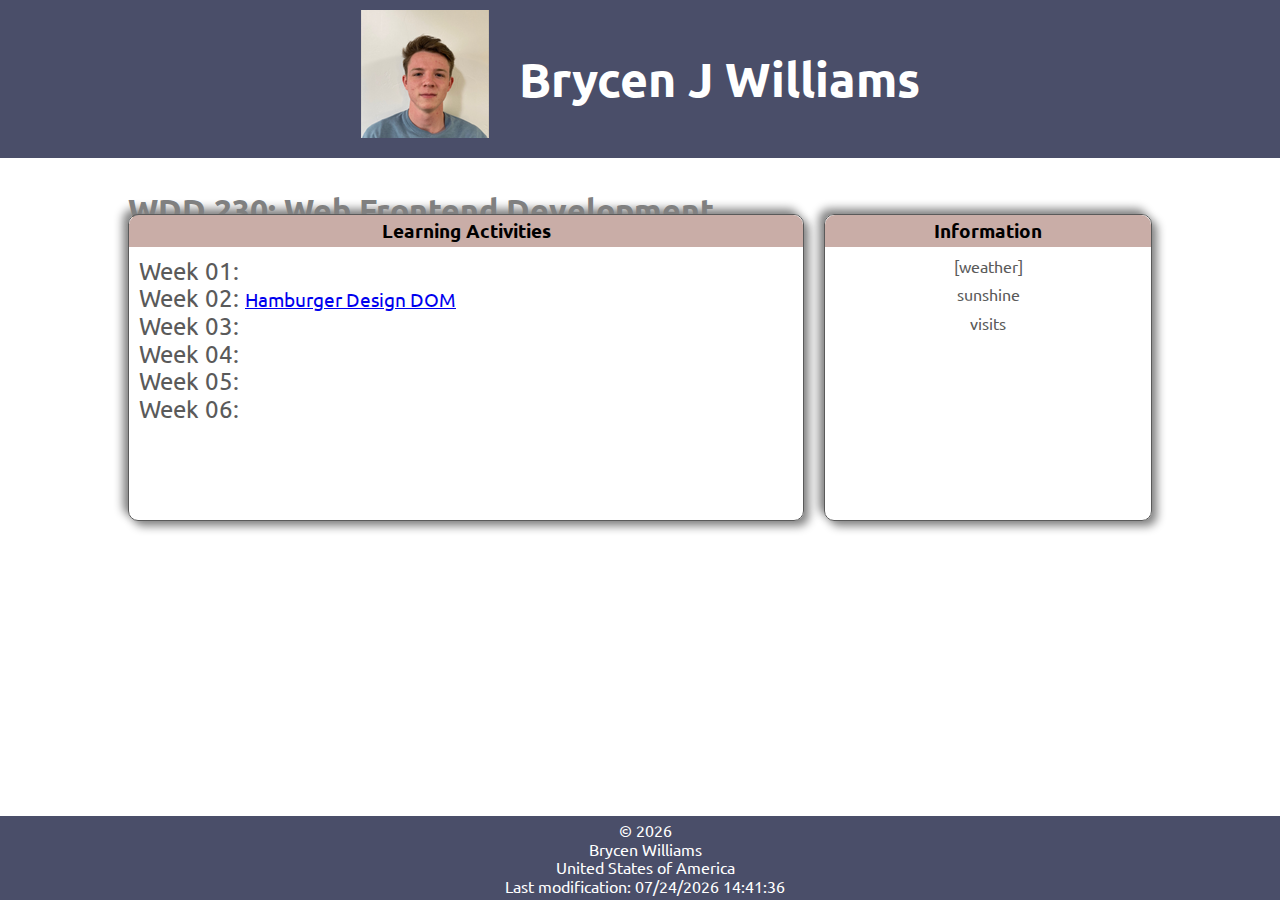
==== index.html @ 1baeb5f0 "Added hamburger menu to course home page" ====
<!DOCTYPE html>
<html lang="en">
<head>
    <meta charset="UTF-8">
    <title>[Brycen Williams] - WDD 230 - Web Frontend Development</title>
    <meta name="description" content="WDD 230 - Web Frontend Development course assignment portal for Brycen Williams">
    <meta name="author" content="Brycen Williams">
    <link rel="preconnect" href="https://fonts.googleapis.com">
    <link rel="preconnect" href="https://fonts.gstatic.com" crossorigin>
    <link href="https://fonts.googleapis.com/css2?family=Ubuntu&display=swap" rel="stylesheet">    
    <meta http-equiv="X-UA-Compatible" content="IE=edge">
    <meta name="viewport" content="width=device-width, initial-scale=1.0">
    <link rel="stylesheet" href="styles/normalize.css">
    <link rel="stylesheet" href="styles/base.css">
    <link rel="stylesheet" href="styles/larger.css">
    <link rel="icon" type="image/x-icon" href="myicon.ico">
    <meta property="og:title" content="WDD 230 Home Page -- Brycen Williams" />
    <meta property="og:type" content="website" />
    <meta property="og:url" content="https://brycenjwill.github.io/wdd230/" />
    <meta property="og:image" content="https://github.com/Brycenjwill/wdd230/blob/main/images/profile.png "/>
</head>
<body>
    <header>
        <img src="images/profile.png" alt="Profile Photo">
        <h1>Brycen J Williams</h1>
    </header>
    <nav>
        <button id="ham"></button>
        <ul class="nav">
        <li><a class="active">Home</a></li>
        <li><a>Chamber</a></li>
        <li><a href="week01/chamber-site-plan.html">Site Plan</a></li>
        <li><a>Form</a></li>
        </ul>
    </nav>
    <main>
        <h2>WDD 230: Web Frontend Development</h2>
        <section class="card1" >
            <h3>Learning Activities</h3>
            <ul>
                <li>Week 01:</li>
                <li>Week 02: <a href="https://codepen.io/Brycen-Williams/pen/zYMrZLQ">Hamburger </a><a href="week02/design.html">Design </a><a href="week02/bom.html">DOM </a></li>
                <li>Week 03:</li>
                <li>Week 04:</li>
                <li>Week 05:</li>
                <li>Week 06:</li>
            </ul>
        </section>
        <section class="card2">
            <h3>Information</h3>
            <p>[weather]</p>
            <p>sunshine</p>
            <p>visits</p>
        </section>
    </main>
    <footer>
        <p id="year"></p>
        <p>Brycen Williams</p>
        <p>United States of America</p>
        <p id="lastModified">modified</p>
    </footer>
    <script src="scripts/getDates.js"></script>
    <script src="scripts/menu.js"></script>
</body>
</html>
---- styles/base.css ----
/*Pallette: https://coolors.co/palette/22223b-4a4e69-9a8c98-c9ada7-f2e9e4*/
*{
    margin: 0;
}
body{
    font-family: 'Ubuntu', sans-serif;
}
header{
    display: flex;
    align-items: center;
    justify-content: center;
    margin: 0 auto;
    background-color: #4A4E69;
    color: white;
    font-size: .75em;
}
header h1{
    margin-left: 30px;
}
header img{
    margin-bottom: 20px;
    margin-top: 10px;
    margin-left: 0px;

    max-width: 20%;

}
nav{
    background-color: #C9ADA7;
    margin: 0 auto;
}
nav ul{
    padding: 0px;
    list-style-type: none;
}
nav a{
    display: flex;
    color: black;
    text-align: center;
    padding: 1rem;
    text-decoration: none;
}
nav a:hover{
    border: 1px solid #22223B;
}
#ham {
	font-size: 1.5rem;
	border: 1px solid rgba(0,0,0,.3);
	padding: 3px 7px 6px;
	background-color: #C9ADA7;
	color: #000;
 	position: fixed;
	right: 0;
	top: 0;
}
#ham::before {
	content: "☰";
}

#ham.open::before {
	content: " X ";
}
.active{
    background-color: #9A8C98;
    color: white;
}
main{
    margin: 0 auto;
    max-width: 80%;
    display: grid;
}
main h2{
    height: 10%;
    text-align: center;
    text-decoration: underline;
    margin-top: 5%;
    margin-bottom: 5%;
    color: #808080;
    font-size: .8em;

}
.card1, .card2{
    grid-column: 1;
    margin-bottom: 5%;
    
}

section{
    border: 1px solid 	#5A5A5A;
    border-radius: 10px;
}
h3{ 
    background-color: #C9ADA7;
    color: black;
    border-top-left-radius: 10px;
    border-top-right-radius: 10px;
    padding: 5px;
    text-align: center;
}
.card1 ul{
    list-style-type: none;
    font-size: .8em;
    padding: 10px;
    color: 	#5A5A5A;
}
.card2 p{
    text-align: center;
    margin: 10px;
    color: 	#5A5A5A;

}
footer{

    width: 100%;
    text-align: center;
    background-color: #4A4E69;
    color: white;
    padding: 5px;
    
}
footer p{
    margin-top: 20px;
    margin: 0 auto;
    max-width: 80%;
    font-size: 1em;
}
.nav li{
    display: none;
}
.open li{
    display: block;
}
.open li a {
	display: block;
}
---- styles/larger.css ----
@media (min-width: 640px) {
	nav{
		background-color: #C9ADA7;
		margin: 0 auto;
	}
	nav ul{
		padding: 0px;
		list-style-type: none;
	}
	nav a{
		display: block;
		color: black;
		text-align: center;
		padding: 1rem;
		text-decoration: none;
	}
	nav ul {
		display: flex;
	}
	nav ul li {
		flex: 1 1 100%;
	}

	header h1{
		font-size: 4em;
	}
	main{
		grid-template-columns: 1fr 1fr 1fr;
		grid-template-rows: 10% 90%;
		grid-gap: 20px;
	}
	main h2{
		grid-row: 1;
		text-align: left;
		font-size: 2em;
		grid-column: 1/3;
	}
	.card1, .card2 {
		margin-bottom: 20px;
		box-shadow: 5px 5px 10px grey,
		-5px -5px 10px grey;

	}
	.card1{
		grid-column: 1/3;
		grid-row: 2;
	}
	.card1 ul{
		list-style-type: none;
		font-size: 1.5em;
		padding: 10px;
		color: 	#5A5A5A;
	}
	li a{
		font-size: .8em;
	}
	.card2{
		grid-column: 3;
		grid-row: 2;
	}
	footer{
		position: absolute;
		bottom: 0;
		width: 100%;
		max-height: 12%;

	}
	#ham {
		display:none;
	}

}
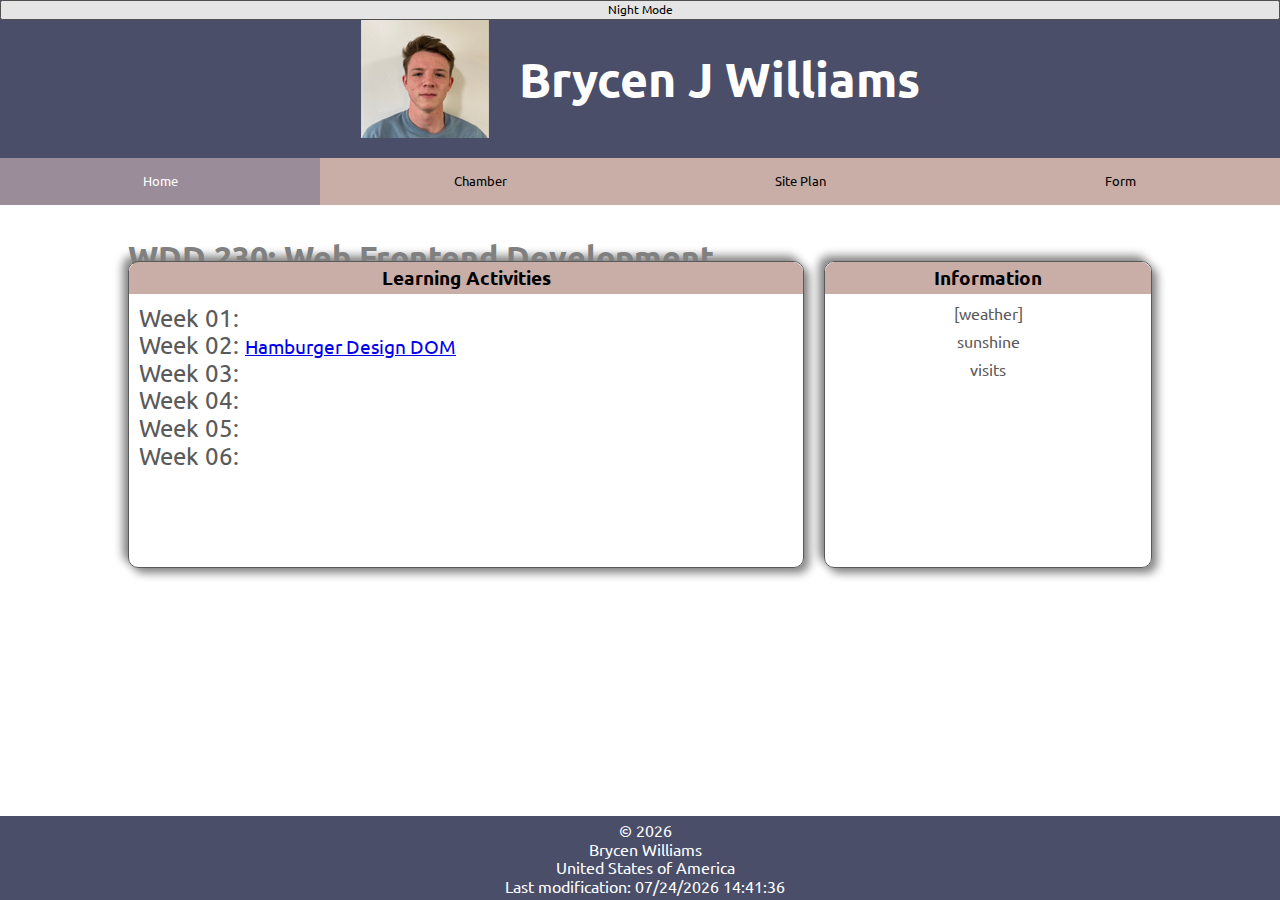
==== commit 971b9fe0: "Added Night mode to header" ====
--- a/index.html
+++ b/index.html
@@ -21,6 +21,7 @@
 </head>
 <body>
     <header>
+        <button id="night"> Night Mode </button>
         <img src="images/profile.png" alt="Profile Photo">
         <h1>Brycen J Williams</h1>
     </header>
@@ -35,9 +36,9 @@
     </nav>
     <main>
         <h2>WDD 230: Web Frontend Development</h2>
-        <section class="card1" >
+        <div class="card1" >
             <h3>Learning Activities</h3>
-            <ul>
+            <ul id="list">
                 <li>Week 01:</li>
                 <li>Week 02: <a href="https://codepen.io/Brycen-Williams/pen/zYMrZLQ">Hamburger </a><a href="week02/design.html">Design </a><a href="week02/bom.html">DOM </a></li>
                 <li>Week 03:</li>
@@ -45,19 +46,21 @@
                 <li>Week 05:</li>
                 <li>Week 06:</li>
             </ul>
-        </section>
-        <section class="card2">
+        </div>
+        <div class="card2">
             <h3>Information</h3>
-            <p>[weather]</p>
-            <p>sunshine</p>
-            <p>visits</p>
-        </section>
+            <p class="info">[weather]</p>
+            <p class="info">sunshine</p>
+            <p class="info">visits</p>
+        </div>
     </main>
     <footer>
+        
         <p id="year"></p>
         <p>Brycen Williams</p>
         <p>United States of America</p>
         <p id="lastModified">modified</p>
+    </div>
     </footer>
     <script src="scripts/getDates.js"></script>
     <script src="scripts/menu.js"></script>
--- a/styles/base.css
+++ b/styles/base.css
@@ -25,6 +25,13 @@
     max-width: 20%;
 
 }
+header button{
+    position: absolute;
+    right: 0;
+    top: 10%;
+    
+}
+
 nav{
     background-color: #C9ADA7;
     margin: 0 auto;
@@ -85,7 +92,7 @@
     
 }
 
-section{
+div{
     border: 1px solid 	#5A5A5A;
     border-radius: 10px;
 }
@@ -124,7 +131,7 @@
     max-width: 80%;
     font-size: 1em;
 }
-.nav li{
+nav li{
     display: none;
 }
 .open li{
@@ -132,4 +139,7 @@
 }
 .open li a {
 	display: block;
+}
+li{
+    list-style-type: none;
 }--- a/styles/larger.css
+++ b/styles/larger.css
@@ -1,9 +1,15 @@
 @media (min-width: 640px) {
+
 	nav{
+
 		background-color: #C9ADA7;
 		margin: 0 auto;
 	}
+	nav li{
+		display: block;
+	}
 	nav ul{
+		display: block;
 		padding: 0px;
 		list-style-type: none;
 	}
@@ -13,16 +19,25 @@
 		text-align: center;
 		padding: 1rem;
 		text-decoration: none;
+
+
 	}
+
 	nav ul {
 		display: flex;
 	}
 	nav ul li {
+
 		flex: 1 1 100%;
+
 	}
 
 	header h1{
 		font-size: 4em;
+	}
+	header button{
+		left: 0;
+		top: 0;
 	}
 	main{
 		grid-template-columns: 1fr 1fr 1fr;
@@ -65,8 +80,8 @@
 		max-height: 12%;
 
 	}
-	#ham {
-		display:none;
+	#ham{
+		display: none;
 	}
 
 }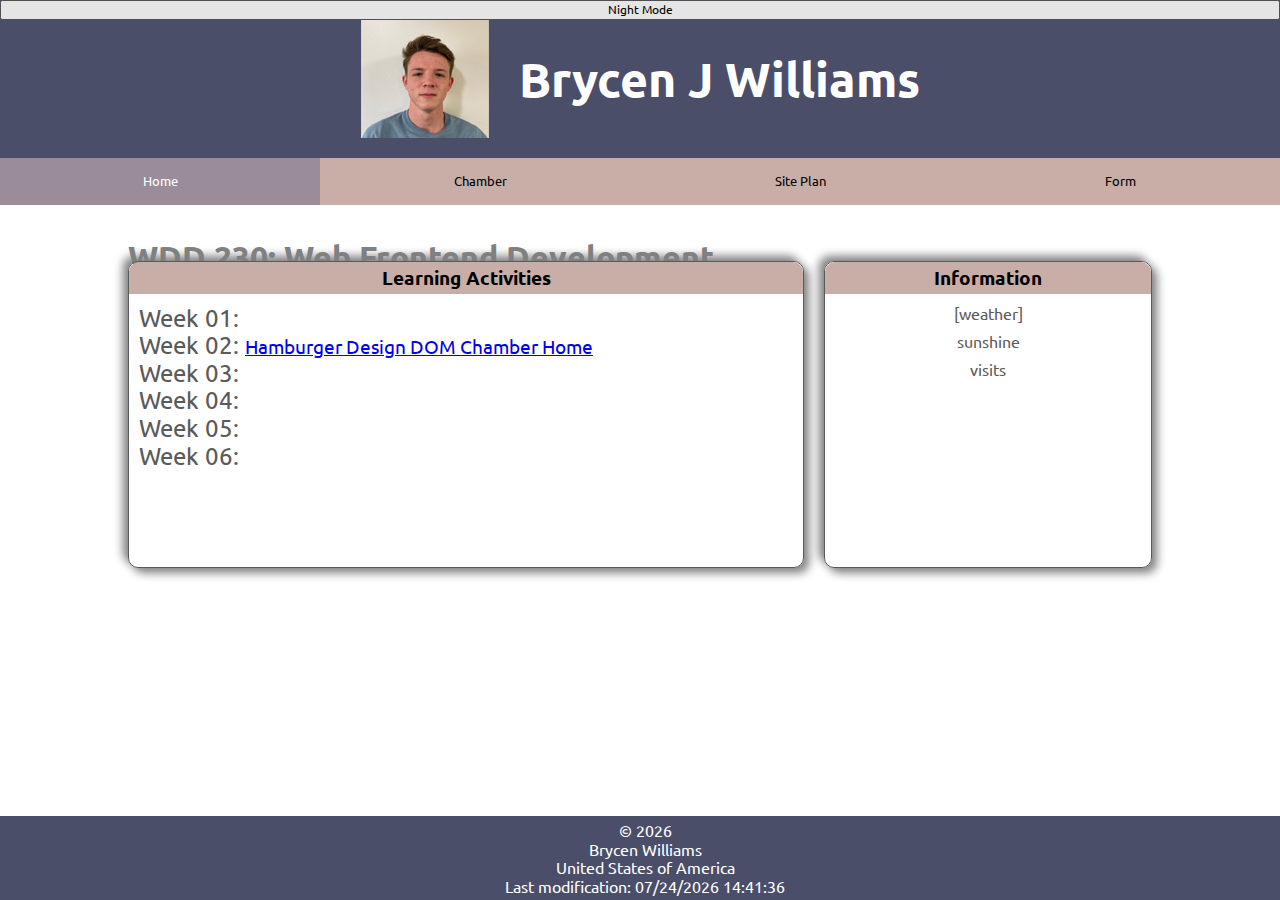
==== commit 232f7a05: "Home page link on course home" ====
--- a/index.html
+++ b/index.html
@@ -40,7 +40,7 @@
             <h3>Learning Activities</h3>
             <ul id="list">
                 <li>Week 01:</li>
-                <li>Week 02: <a href="https://codepen.io/Brycen-Williams/pen/zYMrZLQ">Hamburger </a><a href="week02/design.html">Design </a><a href="week02/bom.html">DOM </a></li>
+                <li>Week 02: <a href="https://codepen.io/Brycen-Williams/pen/zYMrZLQ">Hamburger </a><a href="week02/design.html">Design </a><a href="week02/bom.html">DOM </a><a href="chamber/index.html">Chamber Home</a></li>
                 <li>Week 03:</li>
                 <li>Week 04:</li>
                 <li>Week 05:</li>
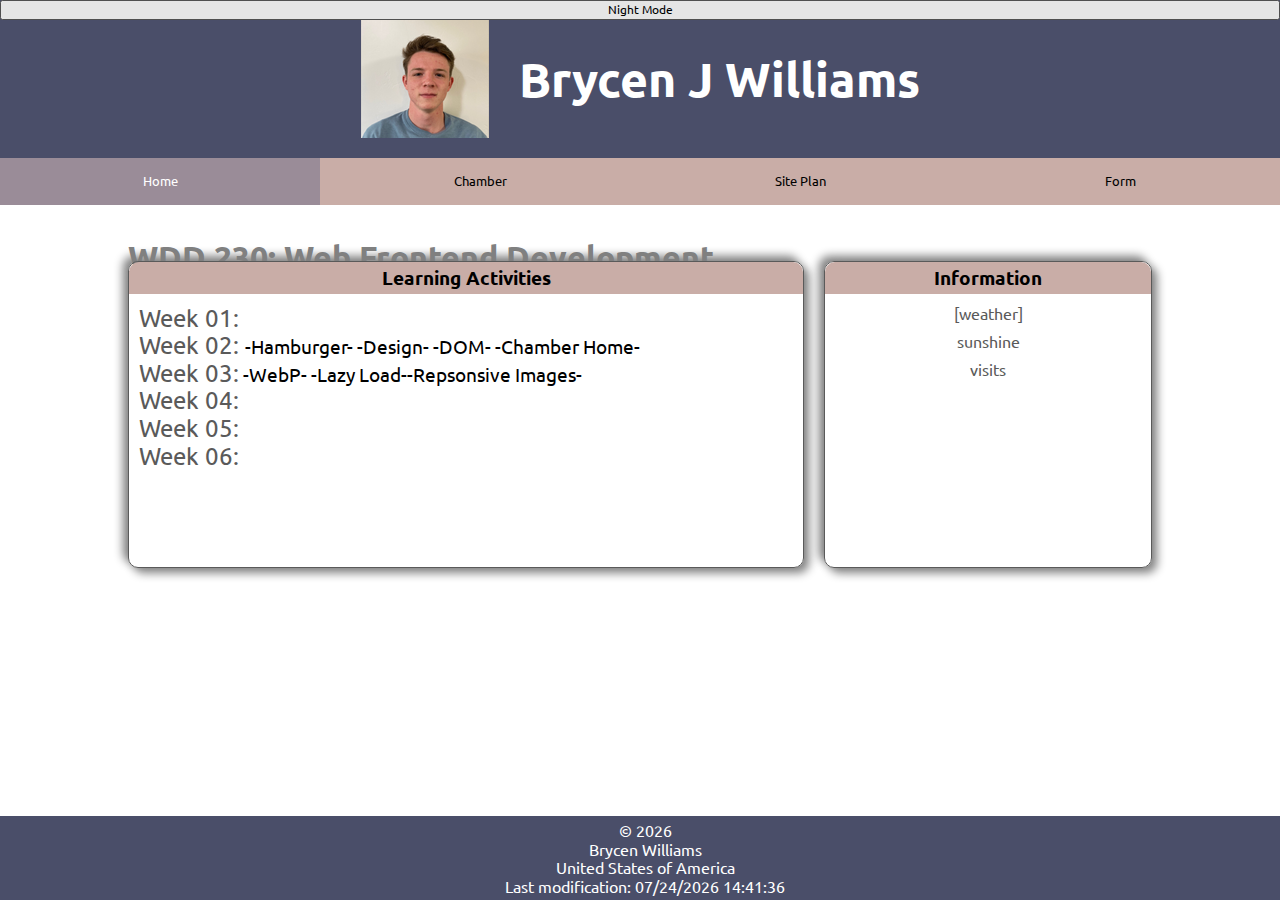
==== commit 9e1b2ace: "First 3 prep assignments, first attempt at fouth" ====
--- a/index.html
+++ b/index.html
@@ -40,8 +40,8 @@
             <h3>Learning Activities</h3>
             <ul id="list">
                 <li>Week 01:</li>
-                <li>Week 02: <a href="https://codepen.io/Brycen-Williams/pen/zYMrZLQ">Hamburger </a><a href="week02/design.html">Design </a><a href="week02/bom.html">DOM </a><a href="chamber/index.html">Chamber Home</a></li>
-                <li>Week 03:</li>
+                <li>Week 02: <a href="https://codepen.io/Brycen-Williams/pen/zYMrZLQ">-Hamburger- </a><a href="week02/design.html">-Design- </a><a href="week02/bom.html">-DOM- </a><a href="chamber/index.html">-Chamber Home-</a></li>
+                <li>Week 03:<a href="week03/images/landscape.webp"> -WebP-</a><a href="week03/lazyload.html"> -Lazy Load-</a><a href="week03/responsive-images.html">-Repsonsive Images-</a> </li>
                 <li>Week 04:</li>
                 <li>Week 05:</li>
                 <li>Week 06:</li>
--- a/styles/base.css
+++ b/styles/base.css
@@ -110,6 +110,15 @@
     padding: 10px;
     color: 	#5A5A5A;
 }
+.card1 a{
+    text-decoration: none;
+    color: #000;
+    
+}
+.card1 a:hover{
+    color: teal;
+    
+}
 .card2 p{
     text-align: center;
     margin: 10px;
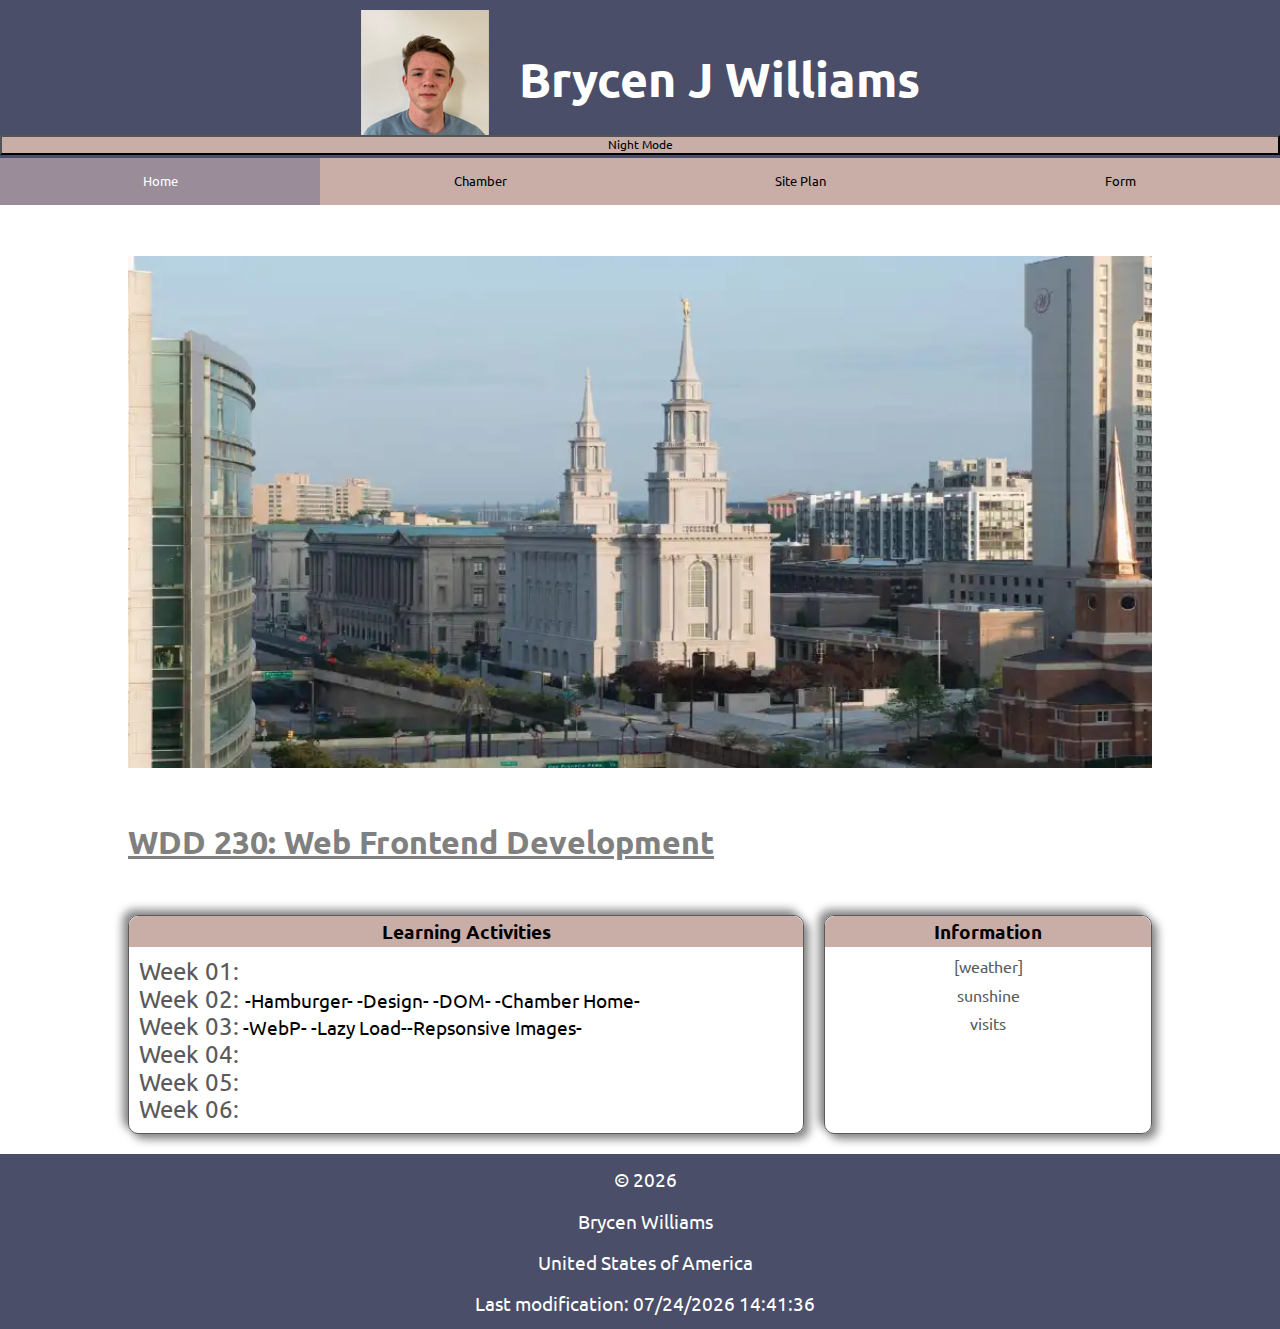
==== commit 0c57972f: "Fixed dark mode, added responsive hero image" ====
--- a/index.html
+++ b/index.html
@@ -35,6 +35,10 @@
         </ul>
     </nav>
     <main>
+        <picture class="hero">
+            <source srcset="images\Temple_Small.webp" media="(max-width: 400px)">
+            <img src="images/Temple_Large.webp" alt="Philedelphia Temple">
+        </picture>
         <h2>WDD 230: Web Frontend Development</h2>
         <div class="card1" >
             <h3>Learning Activities</h3>
--- a/styles/base.css
+++ b/styles/base.css
@@ -76,6 +76,15 @@
     max-width: 80%;
     display: grid;
 }
+.hero{
+    grid-column: 1;
+    grid-row: 1;
+    margin-top: 5%;
+}
+.hero img {
+    width: 100%;
+    height: auto;
+  }
 main h2{
     height: 10%;
     text-align: center;
@@ -84,6 +93,7 @@
     margin-bottom: 5%;
     color: #808080;
     font-size: .8em;
+    
 
 }
 .card1, .card2{
--- a/styles/larger.css
+++ b/styles/larger.css
@@ -1,4 +1,4 @@
-@media (min-width: 640px) {
+@media (min-width: 660px) {
 
 	nav{
 
@@ -36,21 +36,29 @@
 		font-size: 4em;
 	}
 	header button{
+		top: 15%;
 		left: 0;
-		top: 0;
+		background-color: #C9ADA7;
+
 	}
 	main{
 		grid-template-columns: 1fr 1fr 1fr;
-		grid-template-rows: 10% 90%;
+		grid-template-rows: 1fr 10% 50%fr;
 		grid-gap: 20px;
 	}
+	.hero{
+		grid-column: 1/4;
+		grid-row: 1;
+		margin-top: 5%;
+	}
 	main h2{
-		grid-row: 1;
+		grid-row: 2;
 		text-align: left;
 		font-size: 2em;
 		grid-column: 1/3;
 	}
 	.card1, .card2 {
+		
 		margin-bottom: 20px;
 		box-shadow: 5px 5px 10px grey,
 		-5px -5px 10px grey;
@@ -58,7 +66,7 @@
 	}
 	.card1{
 		grid-column: 1/3;
-		grid-row: 2;
+		grid-row: 3s;
 	}
 	.card1 ul{
 		list-style-type: none;
@@ -71,14 +79,16 @@
 	}
 	.card2{
 		grid-column: 3;
-		grid-row: 2;
+		grid-row: 3;
 	}
 	footer{
-		position: absolute;
-		bottom: 0;
 		width: 100%;
 		max-height: 12%;
 
+	}
+	footer p{
+		padding: .5em;
+		font-size: 1.2em;
 	}
 	#ham{
 		display: none;
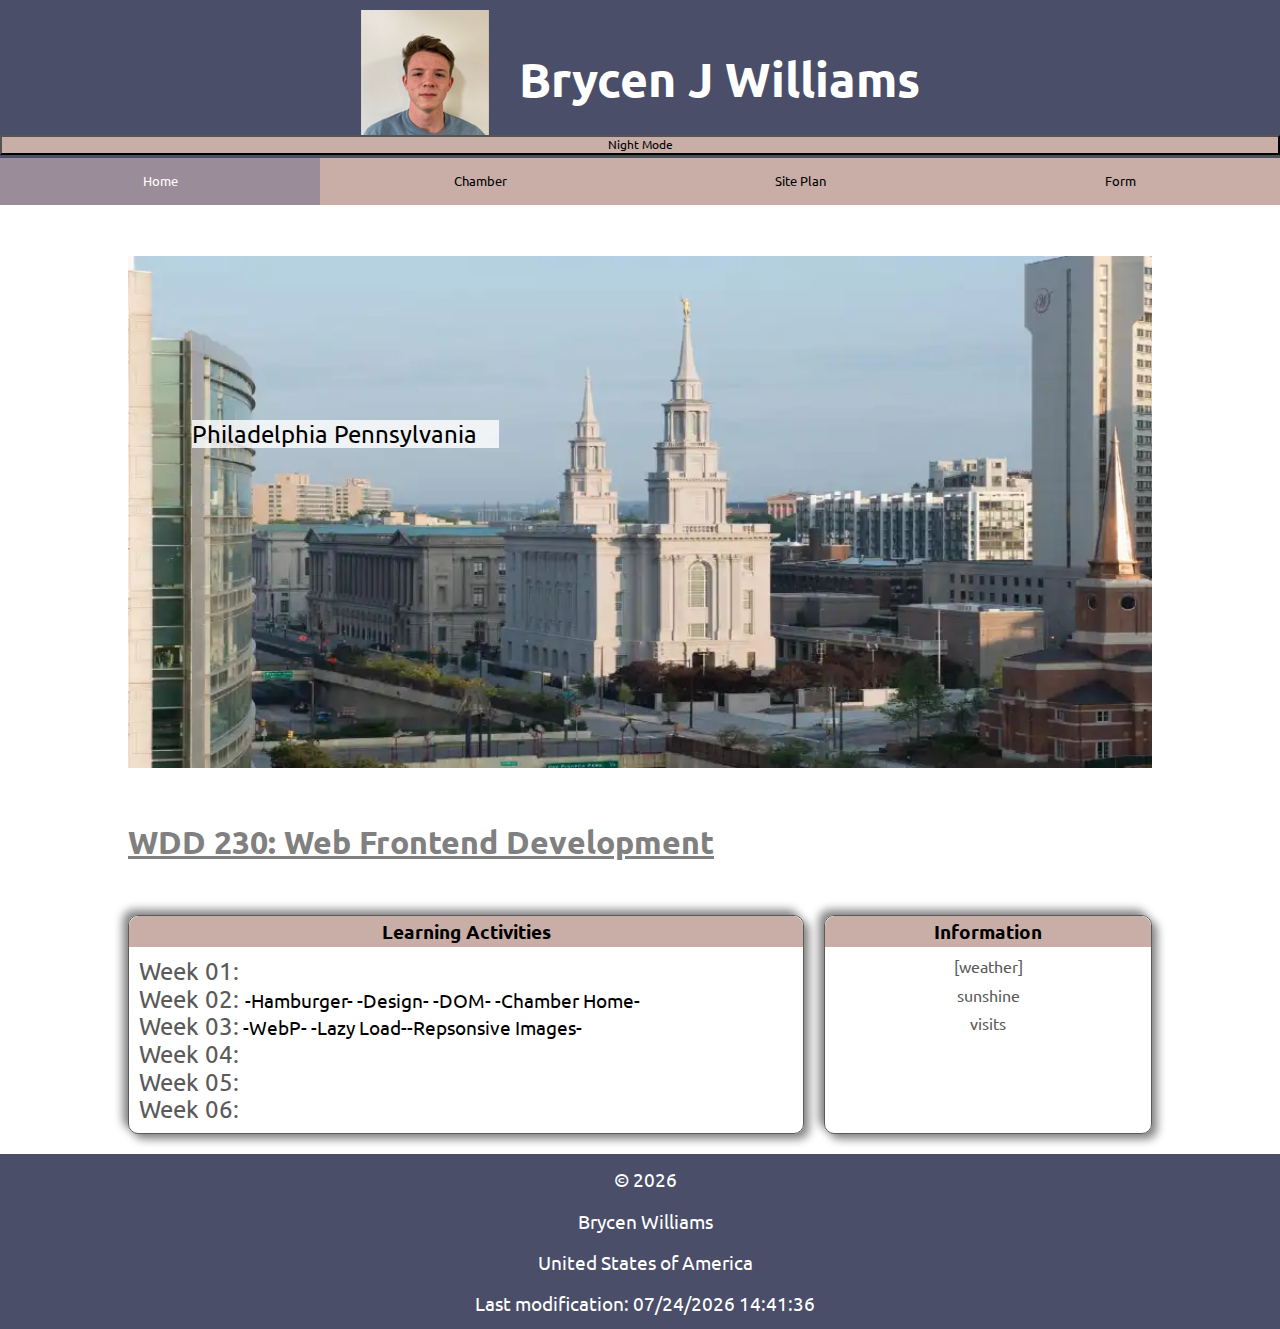
==== commit 0d6cf793: "Added responsive hero image and formatted label" ====
--- a/index.html
+++ b/index.html
@@ -37,8 +37,11 @@
     <main>
         <picture class="hero">
             <source srcset="images\Temple_Small.webp" media="(max-width: 400px)">
-            <img src="images/Temple_Large.webp" alt="Philedelphia Temple">
+            <img srcset="images/Temple_Large.webp" alt="Philedelphia Temple">
         </picture>
+        <div class="heroLabel">
+            <p>Philadelphia Pennsylvania</p>
+        </div>
         <h2>WDD 230: Web Frontend Development</h2>
         <div class="card1" >
             <h3>Learning Activities</h3>
--- a/styles/base.css
+++ b/styles/base.css
@@ -29,7 +29,7 @@
     position: absolute;
     right: 0;
     top: 10%;
-    
+    background-color: #C9ADA7;
 }
 
 nav{
@@ -85,6 +85,18 @@
     width: 100%;
     height: auto;
   }
+.heroLabel{
+    border: none;
+    position: absolute;
+    top: 190px;
+    left: 15%;
+    color: black;
+    background-color: rgb(255, 255, 255, .8);
+    border-radius: 0;
+    font-size: .8em;
+    text-decoration: bold;
+    width: 24%;
+}
 main h2{
     height: 10%;
     text-align: center;
--- a/styles/larger.css
+++ b/styles/larger.css
@@ -51,6 +51,10 @@
 		grid-row: 1;
 		margin-top: 5%;
 	}
+	.heroLabel{
+		top: 420px;
+		font-size: 1.5em;
+}
 	main h2{
 		grid-row: 2;
 		text-align: left;
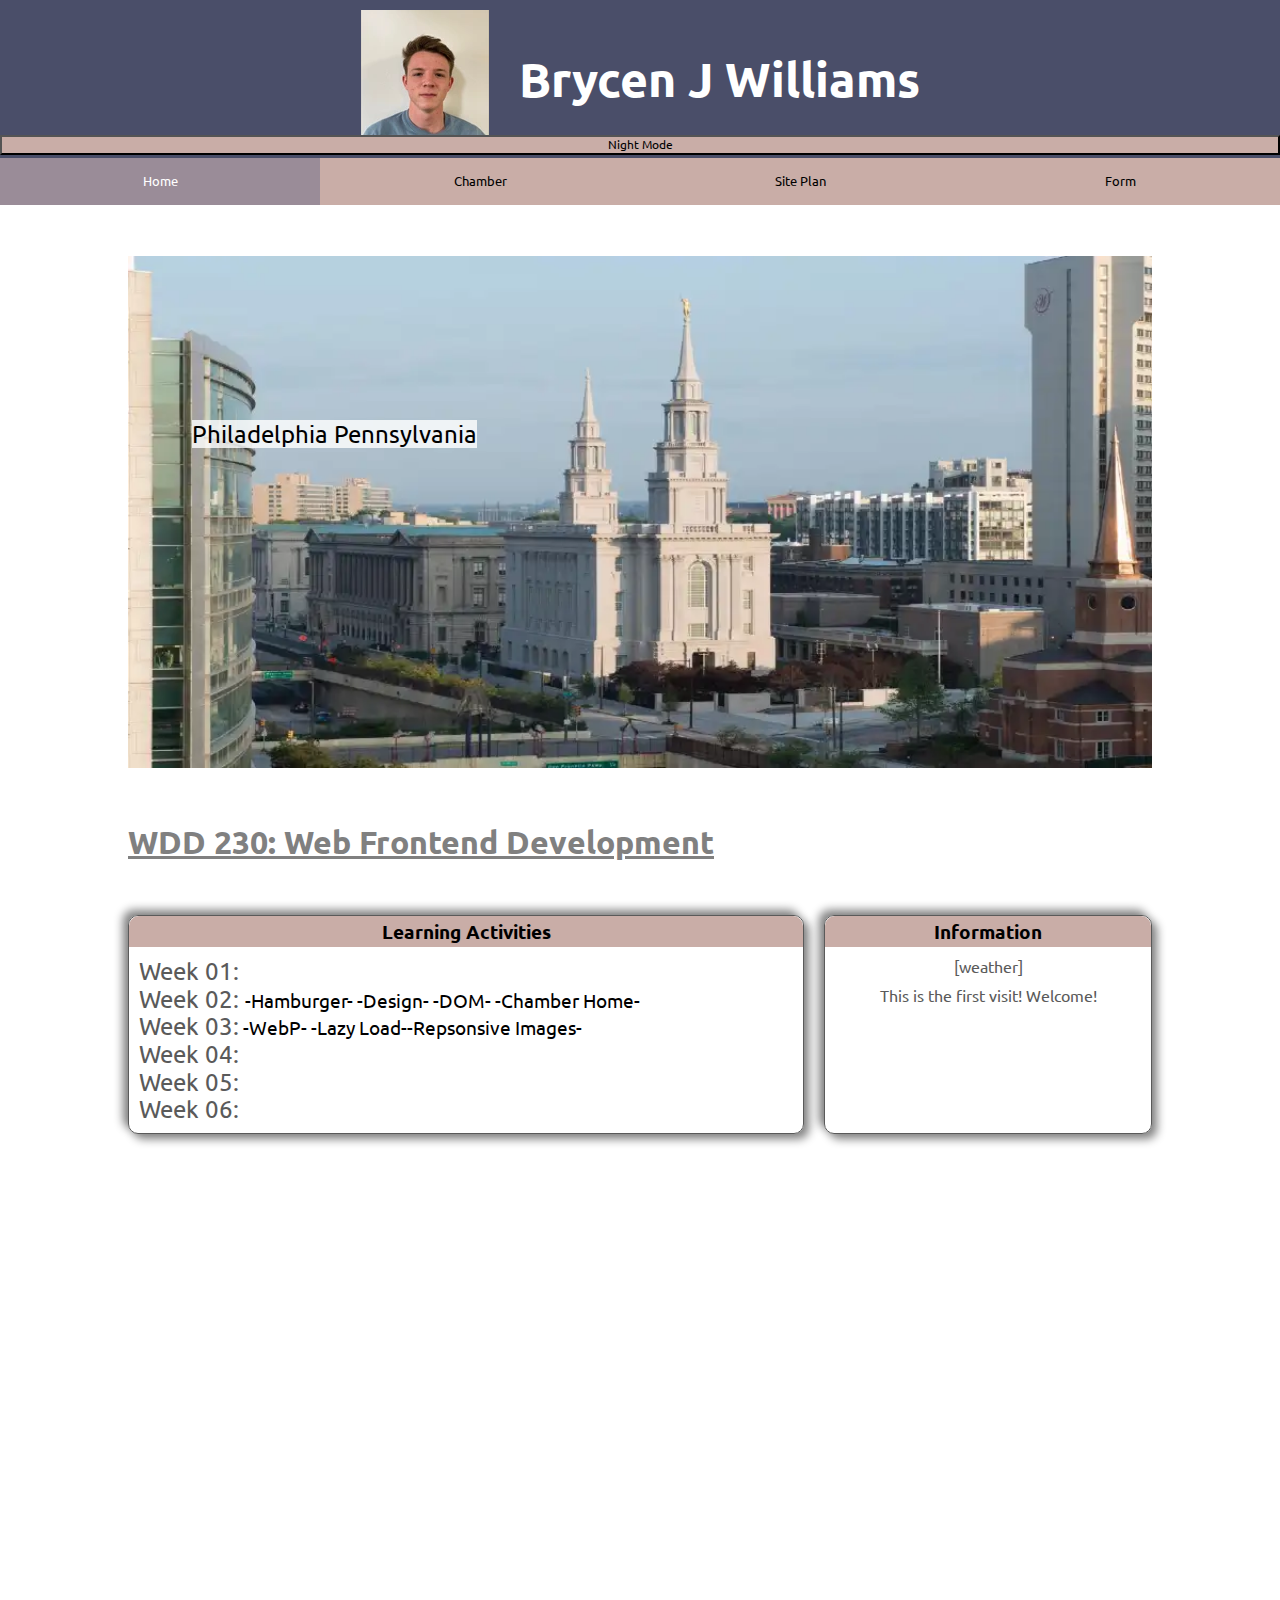
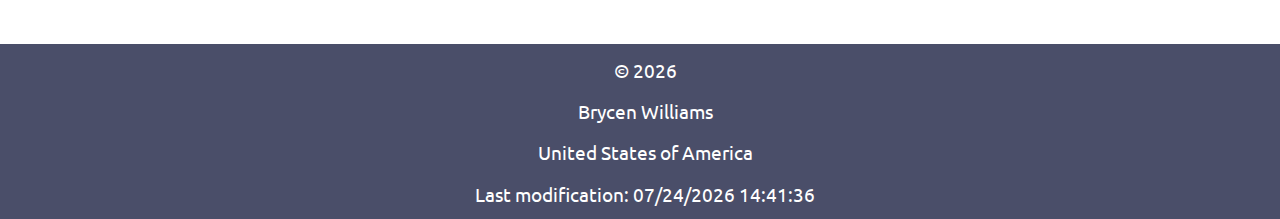
==== commit 510c4e6b: "Finished Wk3 team assignment" ====
--- a/index.html
+++ b/index.html
@@ -22,14 +22,14 @@
 <body>
     <header>
         <button id="night"> Night Mode </button>
-        <img src="images/profile.png" alt="Profile Photo">
+        <img src="images/profile.webp" alt="Profile Photo">
         <h1>Brycen J Williams</h1>
     </header>
     <nav>
         <button id="ham"></button>
         <ul class="nav">
         <li><a class="active">Home</a></li>
-        <li><a>Chamber</a></li>
+        <li><a href="chamber/index.html">Chamber</a></li>
         <li><a href="week01/chamber-site-plan.html">Site Plan</a></li>
         <li><a>Form</a></li>
         </ul>
@@ -57,9 +57,9 @@
         <div class="card2">
             <h3>Information</h3>
             <p class="info">[weather]</p>
-            <p class="info">sunshine</p>
-            <p class="info">visits</p>
+            <p class="visits">Visit Count: </p>
         </div>
+        <iframe src="https://www.google.com/maps/embed?pb=!1m14!1m12!1m3!1d17495.985304634643!2d-75.70962417478752!3d39.846230228191814!2m3!1f0!2f0!3f0!3m2!1i1024!2i768!4f13.1!5e0!3m2!1sen!2sus!4v1687442533372!5m2!1sen!2sus" loading="lazy" width="600" height="450" style="border:0;" allowfullscreen="" loading="lazy" referrerpolicy="no-referrer-when-downgrade" ></iframe>
     </main>
     <footer>
         
--- a/styles/base.css
+++ b/styles/base.css
@@ -56,7 +56,7 @@
 	padding: 3px 7px 6px;
 	background-color: #C9ADA7;
 	color: #000;
- 	position: fixed;
+ 	position: absolute;
 	right: 0;
 	top: 0;
 }
@@ -95,7 +95,7 @@
     border-radius: 0;
     font-size: .8em;
     text-decoration: bold;
-    width: 24%;
+
 }
 main h2{
     height: 10%;
@@ -147,6 +147,11 @@
     color: 	#5A5A5A;
 
 }
+iframe{
+    max-width: 100%;
+    max-height: 60%;
+    
+}
 footer{
 
     width: 100%;
--- a/styles/larger.css
+++ b/styles/larger.css
@@ -85,6 +85,12 @@
 		grid-column: 3;
 		grid-row: 3;
 	}
+	iframe{
+		grid-column: 1/4; 
+		width: 100%;
+		max-height: 100%;
+		margin-bottom: 2%;
+	}
 	footer{
 		width: 100%;
 		max-height: 12%;
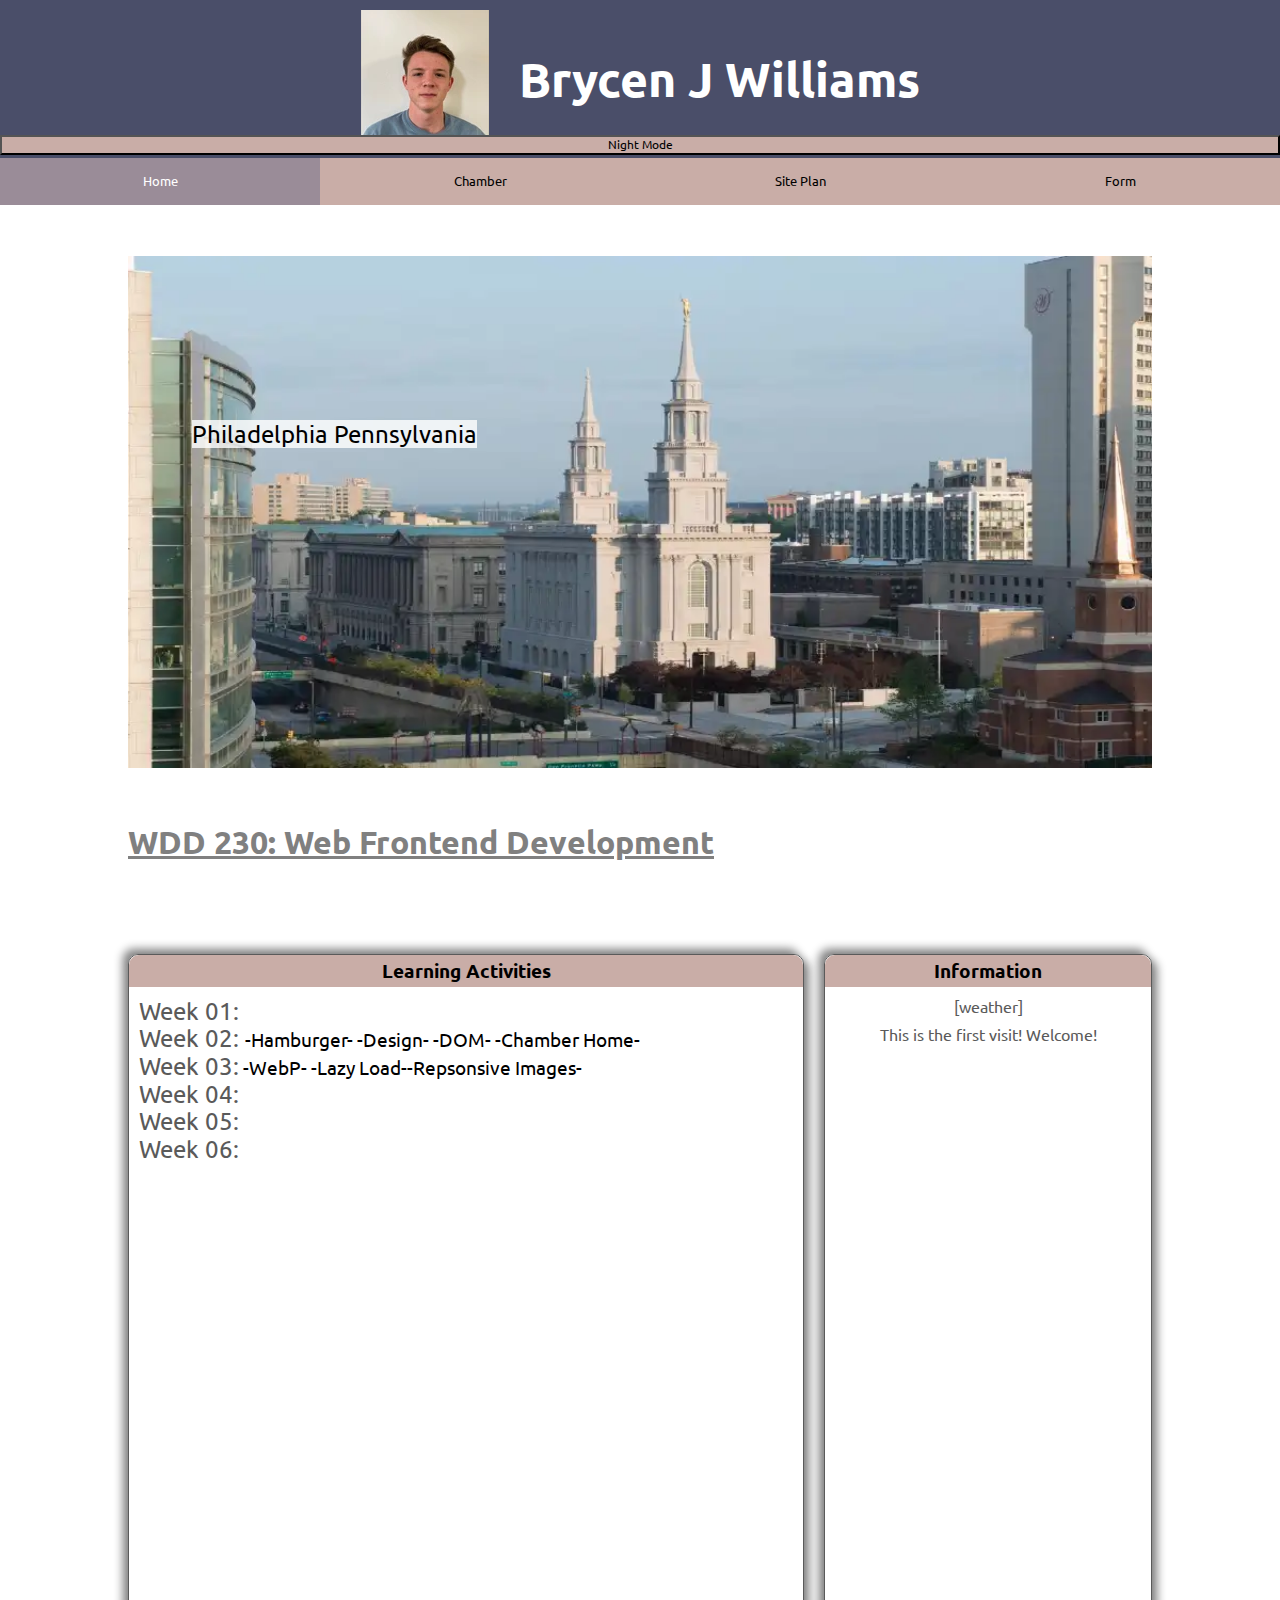
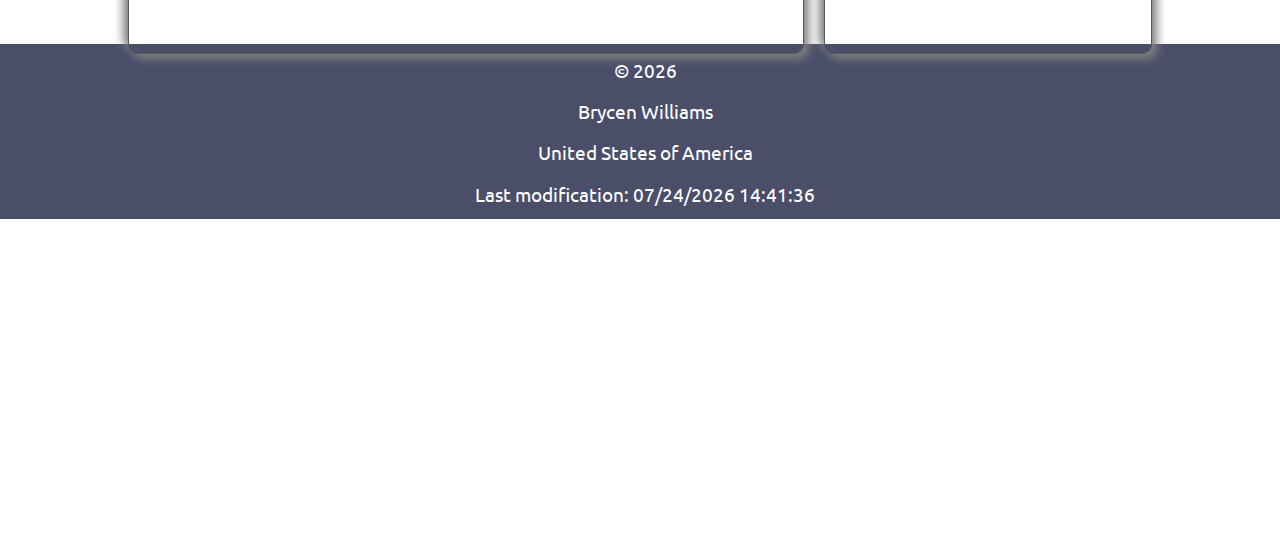
==== commit f388cc5e: "Resolved html and css issues" ====
--- a/index.html
+++ b/index.html
@@ -36,8 +36,8 @@
     </nav>
     <main>
         <picture class="hero">
-            <source srcset="images\Temple_Small.webp" media="(max-width: 400px)">
-            <img srcset="images/Temple_Large.webp" alt="Philedelphia Temple">
+            <source srcset="images/Temple_Small.webp" media="(max-width: 400px)">
+            <img src="images/Temple_Large.webp" alt="Philedelphia Temple">
         </picture>
         <div class="heroLabel">
             <p>Philadelphia Pennsylvania</p>
@@ -59,7 +59,7 @@
             <p class="info">[weather]</p>
             <p class="visits">Visit Count: </p>
         </div>
-        <iframe src="https://www.google.com/maps/embed?pb=!1m14!1m12!1m3!1d17495.985304634643!2d-75.70962417478752!3d39.846230228191814!2m3!1f0!2f0!3f0!3m2!1i1024!2i768!4f13.1!5e0!3m2!1sen!2sus!4v1687442533372!5m2!1sen!2sus" loading="lazy" width="600" height="450" style="border:0;" allowfullscreen="" loading="lazy" referrerpolicy="no-referrer-when-downgrade" ></iframe>
+        <iframe src="https://www.google.com/maps/embed?pb=!1m14!1m12!1m3!1d17495.985304634643!2d-75.70962417478752!3d39.846230228191814!2m3!1f0!2f0!3f0!3m2!1i1024!2i768!4f13.1!5e0!3m2!1sen!2sus!4v1687442533372!5m2!1sen!2sus" loading="lazy" width="600" height="450" style="border:0;" allowfullscreen=""  referrerpolicy="no-referrer-when-downgrade" ></iframe>
     </main>
     <footer>
         
@@ -67,7 +67,6 @@
         <p>Brycen Williams</p>
         <p>United States of America</p>
         <p id="lastModified">modified</p>
-    </div>
     </footer>
     <script src="scripts/getDates.js"></script>
     <script src="scripts/menu.js"></script>
--- a/styles/base.css
+++ b/styles/base.css
@@ -94,8 +94,6 @@
     background-color: rgb(255, 255, 255, .8);
     border-radius: 0;
     font-size: .8em;
-    text-decoration: bold;
-
 }
 main h2{
     height: 10%;
--- a/styles/larger.css
+++ b/styles/larger.css
@@ -43,7 +43,7 @@
 	}
 	main{
 		grid-template-columns: 1fr 1fr 1fr;
-		grid-template-rows: 1fr 10% 50%fr;
+		grid-template-rows: 1fr 10% 50%;
 		grid-gap: 20px;
 	}
 	.hero{
@@ -70,7 +70,7 @@
 	}
 	.card1{
 		grid-column: 1/3;
-		grid-row: 3s;
+		grid-row: 3;
 	}
 	.card1 ul{
 		list-style-type: none;
